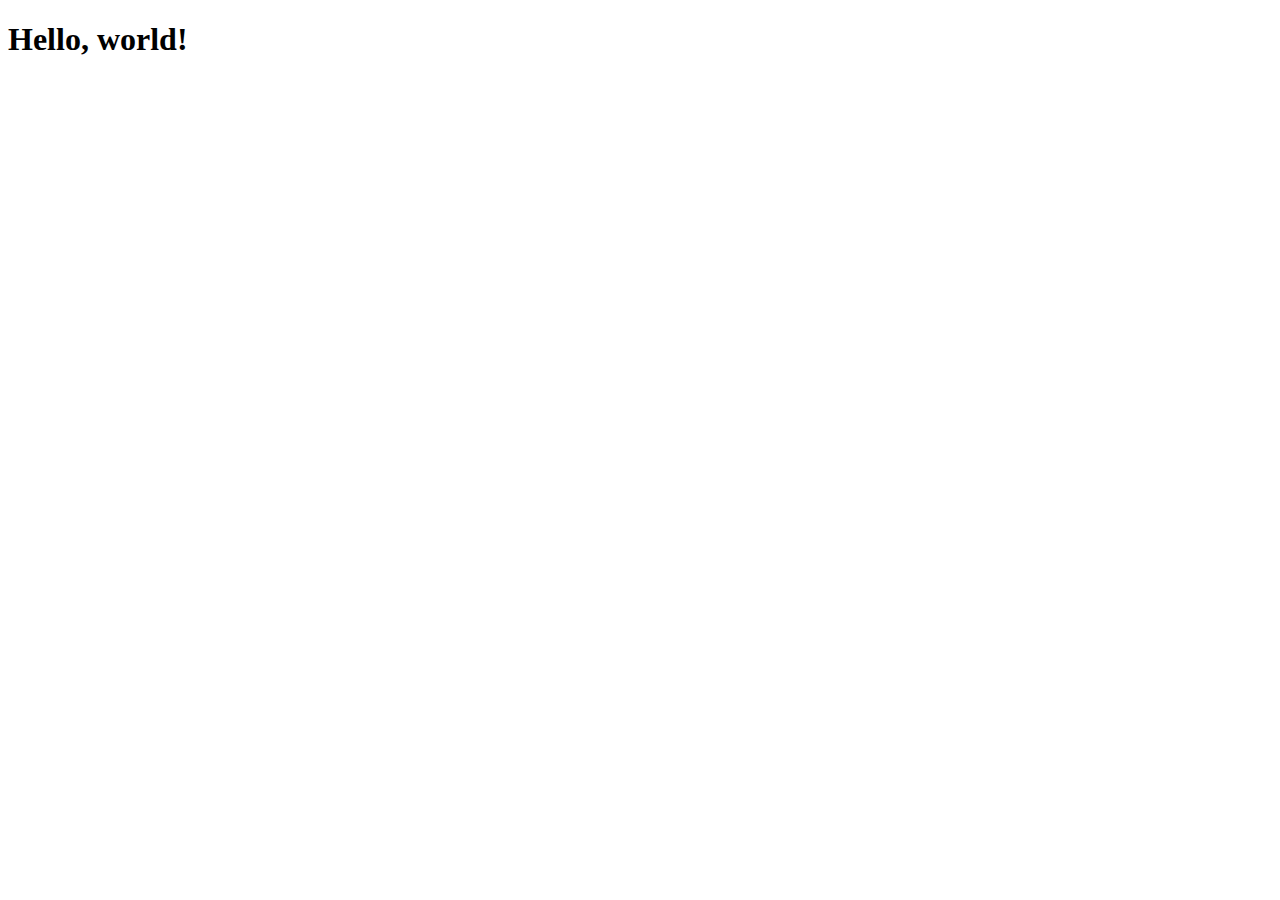
==== index.html @ e320e88f "template setup" ====
<!doctype html>
<html lang="en">
  <head>
    <!-- Required meta tags -->
    <meta charset="utf-8">
    <meta name="viewport" content="width=device-width, initial-scale=1">

    <!-- Bootstrap CSS -->
    <link href="https://cdn.jsdelivr.net/npm/bootstrap@5.1.3/dist/css/bootstrap.min.css" rel="stylesheet" integrity="sha384-1BmE4kWBq78iYhFldvKuhfTAU6auU8tT94WrHftjDbrCEXSU1oBoqyl2QvZ6jIW3" crossorigin="anonymous">

    <link rel="stylesheet" href="https://cdnjs.cloudflare.com/ajax/libs/font-awesome/4.7.0/css/font-awesome.min.css">
    <link rel="stylesheet" href="https://cdn.jsdelivr.net/npm/bootstrap-icons@1.8.2/font/bootstrap-icons.css">
    <link rel="stylesheet" type="text/css" href="./assets/css/style.css">

    <!-- favicons -->
    <link rel="apple-touch-icon" sizes="180x180" href="./assets/f2/apple-touch-icon.png">
    <link rel="icon" type="image/png" sizes="32x32" href="./assets/f2/favicon-32x32.png">
    <link rel="icon" type="image/png" sizes="16x16" href="./assets/f2/favicon-16x16.png">
    <link rel="manifest" href="./assets/f2/site.webmanifest">

    <title>Hello, world!</title>
  </head>

  <body>

    <h1>Hello, world!</h1>

    











    <script src="https://cdn.jsdelivr.net/npm/bootstrap@5.1.3/dist/js/bootstrap.bundle.min.js" integrity="sha384-ka7Sk0Gln4gmtz2MlQnikT1wXgYsOg+OMhuP+IlRH9sENBO0LRn5q+8nbTov4+1p" crossorigin="anonymous"></script>
    <script src="./assets/js/script.js"></script>

    
  </body>
</html>
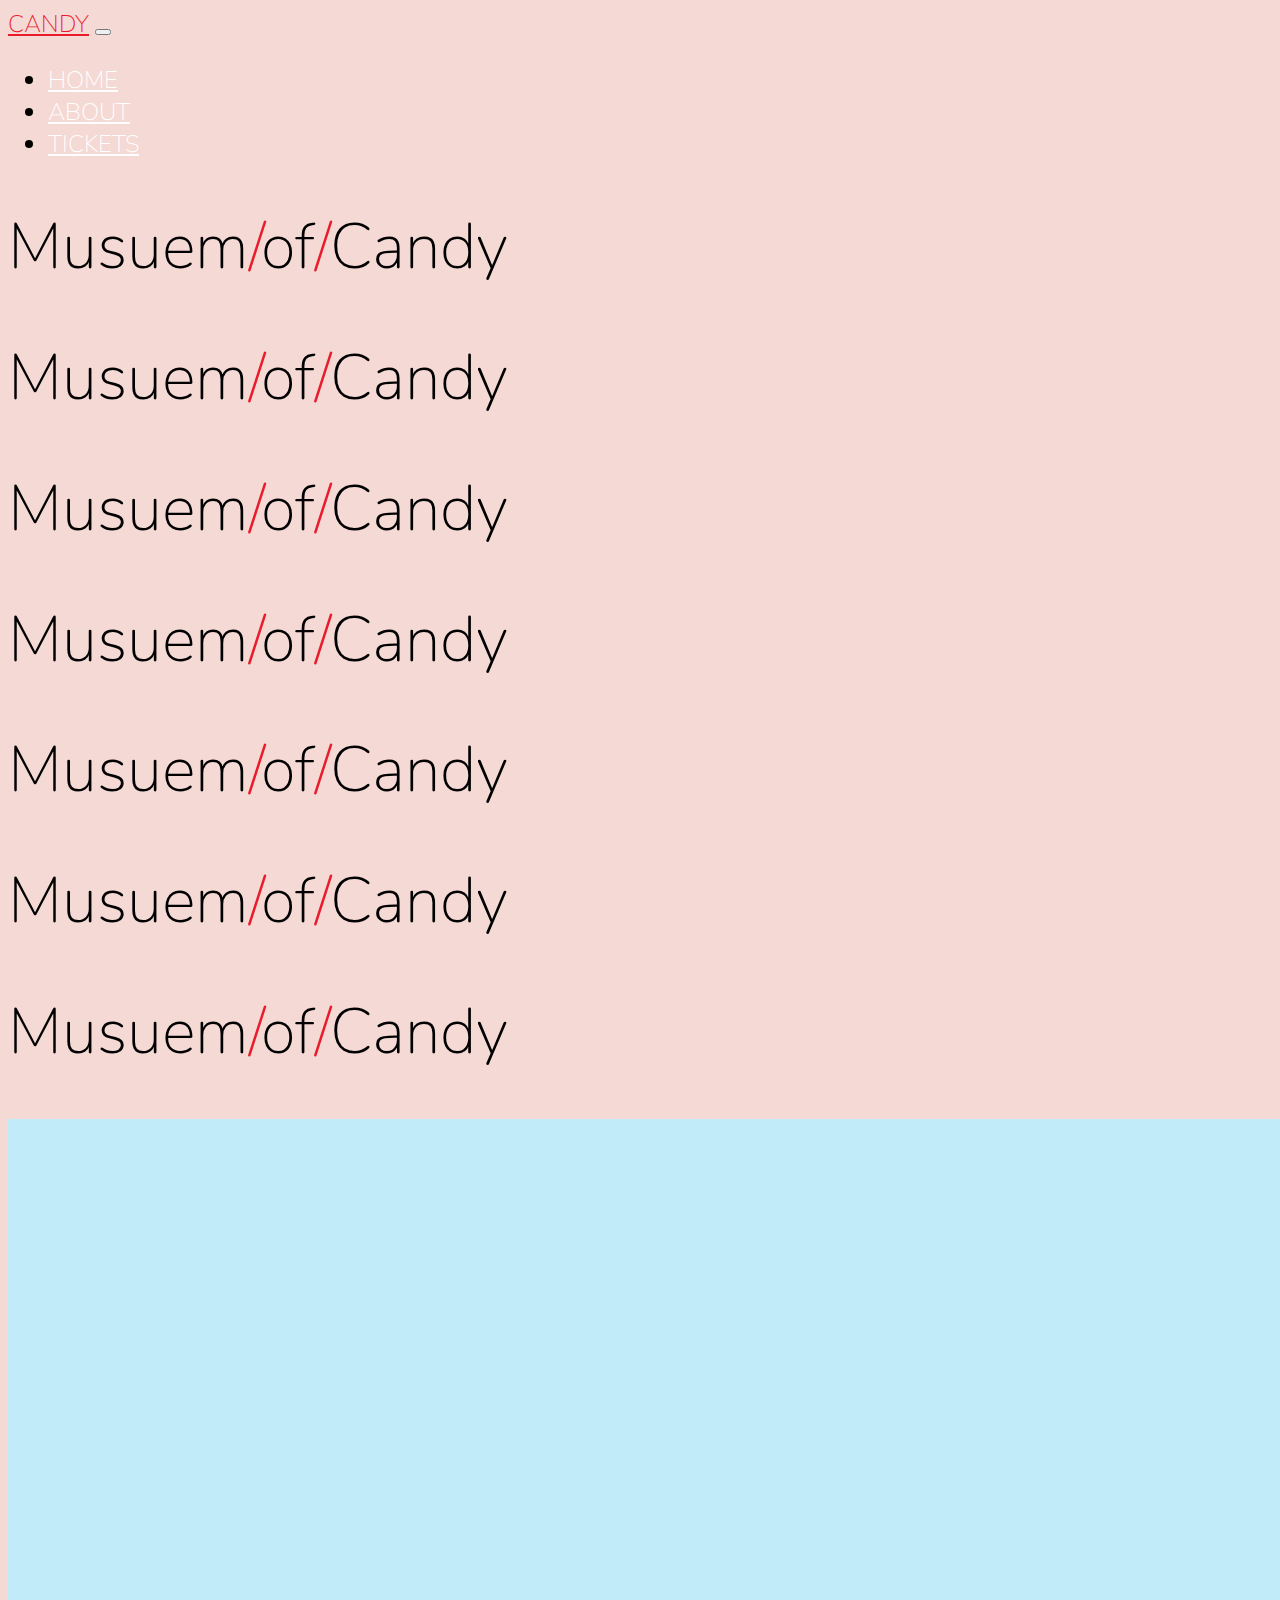
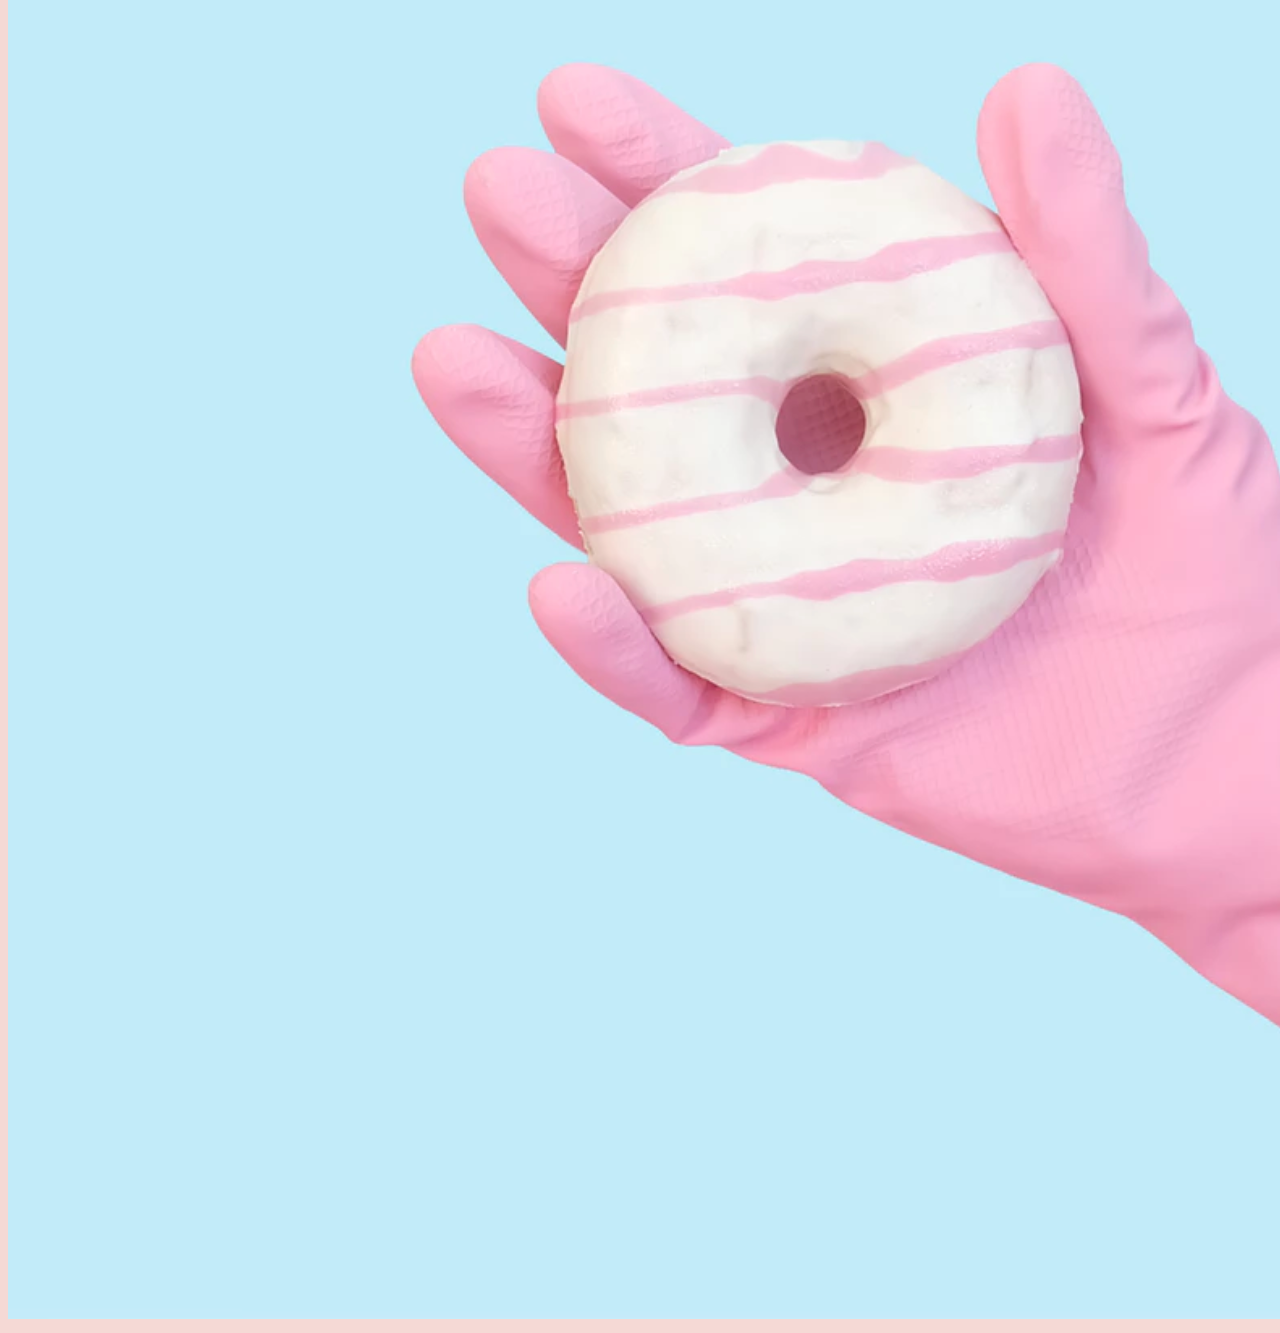
==== commit 5b82e195: "added navbar and first section" ====
--- a/index.html
+++ b/index.html
@@ -1,45 +1,77 @@
 <!doctype html>
 <html lang="en">
-  <head>
-    <!-- Required meta tags -->
-    <meta charset="utf-8">
-    <meta name="viewport" content="width=device-width, initial-scale=1">
 
-    <!-- Bootstrap CSS -->
-    <link href="https://cdn.jsdelivr.net/npm/bootstrap@5.1.3/dist/css/bootstrap.min.css" rel="stylesheet" integrity="sha384-1BmE4kWBq78iYhFldvKuhfTAU6auU8tT94WrHftjDbrCEXSU1oBoqyl2QvZ6jIW3" crossorigin="anonymous">
+<head>
+  <!-- Required meta tags -->
+  <meta charset="utf-8">
+  <meta name="viewport" content="width=device-width, initial-scale=1">
 
-    <link rel="stylesheet" href="https://cdnjs.cloudflare.com/ajax/libs/font-awesome/4.7.0/css/font-awesome.min.css">
-    <link rel="stylesheet" href="https://cdn.jsdelivr.net/npm/bootstrap-icons@1.8.2/font/bootstrap-icons.css">
-    <link rel="stylesheet" type="text/css" href="./assets/css/style.css">
-
-    <!-- favicons -->
-    <link rel="apple-touch-icon" sizes="180x180" href="./assets/f2/apple-touch-icon.png">
-    <link rel="icon" type="image/png" sizes="32x32" href="./assets/f2/favicon-32x32.png">
-    <link rel="icon" type="image/png" sizes="16x16" href="./assets/f2/favicon-16x16.png">
-    <link rel="manifest" href="./assets/f2/site.webmanifest">
-
-    <title>Hello, world!</title>
-  </head>
-
-  <body>
-
-    <h1>Hello, world!</h1>
-
-    
+  <!-- Bootstrap 5.1.3 CSS -->
+  <link href="https://cdn.jsdelivr.net/npm/bootstrap@5.1.3/dist/css/bootstrap.min.css" rel="stylesheet"
+    integrity="sha384-1BmE4kWBq78iYhFldvKuhfTAU6auU8tT94WrHftjDbrCEXSU1oBoqyl2QvZ6jIW3" crossorigin="anonymous">
 
 
+  <!-- CONTENT ASSET LINKS -->
+  <link rel="stylesheet" href="https://cdnjs.cloudflare.com/ajax/libs/font-awesome/4.7.0/css/font-awesome.min.css">
+  <!-- font-awesome icons-->
+  <link rel="stylesheet" href="https://cdn.jsdelivr.net/npm/bootstrap-icons@1.8.2/font/bootstrap-icons.css">
+  <!-- bootstrap icons-->
+  <link rel="stylesheet" type="text/css" href="./assets/css/style.css"> <!-- local stylesheet-->
+
+  <!-- favicons -->
+  <link rel="apple-touch-icon" sizes="180x180" href="./assets/f2/apple-touch-icon.png">
+  <link rel="icon" type="image/png" sizes="32x32" href="./assets/f2/favicon-32x32.png">
+  <link rel="icon" type="image/png" sizes="16x16" href="./assets/f2/favicon-16x16.png">
+  <link rel="manifest" href="./assets/f2/site.webmanifest">
+
+  <!-- fonts -->
+  <link rel="preconnect" href="https://fonts.googleapis.com">
+  <link rel="preconnect" href="https://fonts.gstatic.com" crossorigin>
+  <link href="https://fonts.googleapis.com/css2?family=Nunito:wght@200&display=swap" rel="stylesheet">
 
 
+  <title>Musuem of Candy</title>
+</head>
+
+<body>
+  <nav class="navbar navbar-dark navbar-expand-md py-0 fixed-top" id="navbar">
+    <a href="#" class="navbar-brand">candy</a>
+    <button class="navbar-toggler" data-bs-toggle="collapse" data-bs-target="#navlinks" aria-label="Toggle navigation">
+      <span class="navbar-toggler-icon"></span>
+    </button>
+    <div class="navbar-collapse collapse" id="navlinks">
+      <ul class="navbar-nav">
+        <li class="nav-item"><a href="#" class="nav-link">home</a></li>
+        <li class="nav-item"><a href="#" class="nav-link">about</a></li>
+        <li class="nav-item"><a href="#" class="nav-link">tickets</a></li>
+      </ul>
+    </div>
+  </nav>
+  <section class="container-fluid px-0">
+    <div class="row align-items-center">
+      <div class="col-lg-6">
+        <div class="text-white text-center d-none d-lg-block mt-5" id="h1">
+          <h1>Musuem<span>/</span>of<span>/</span>Candy</h1>
+          <h1>Musuem<span>/</span>of<span>/</span>Candy</h1>
+          <h1>Musuem<span>/</span>of<span>/</span>Candy</h1>
+          <h1>Musuem<span>/</span>of<span>/</span>Candy</h1>
+          <h1>Musuem<span>/</span>of<span>/</span>Candy</h1>
+          <h1>Musuem<span>/</span>of<span>/</span>Candy</h1>
+          <h1>Musuem<span>/</span>of<span>/</span>Candy</h1>
+        </div>
+
+      </div>
+      <div class="col-lg-6">
+        <img src="imgs/hand2.png" class="img-fluid" alt="">
+      </div>
+    </div>
+  </section>
+  <script src="https://cdn.jsdelivr.net/npm/bootstrap@5.1.3/dist/js/bootstrap.bundle.min.js"
+    integrity="sha384-ka7Sk0Gln4gmtz2MlQnikT1wXgYsOg+OMhuP+IlRH9sENBO0LRn5q+8nbTov4+1p"
+    crossorigin="anonymous"></script> <!-- npm bootstrap .js-->
+  <script src="./assets/js/script.js"></script> <!-- local script-->
 
 
+</body>
 
-
-
-
-
-    <script src="https://cdn.jsdelivr.net/npm/bootstrap@5.1.3/dist/js/bootstrap.bundle.min.js" integrity="sha384-ka7Sk0Gln4gmtz2MlQnikT1wXgYsOg+OMhuP+IlRH9sENBO0LRn5q+8nbTov4+1p" crossorigin="anonymous"></script>
-    <script src="./assets/js/script.js"></script>
-
-    
-  </body>
-</html>
+</html>--- a/assets/css/style.css
+++ b/assets/css/style.css
@@ -0,0 +1,38 @@
+body{
+    background-color: #f5d9d5;
+    font-family: "Nunito", sans-serif;
+}
+a{
+    text-transform: uppercase;
+}
+#navbar .navbar-brand{
+    color: #ea1c2c;
+
+}
+#navbar{
+    font-size: 1.5rem;
+    font-weight: 100;
+}
+#navbar .nav-link{
+    color: white;
+}
+#navbar .nav-link:hover{
+    color: #ea1c2c;
+}
+#h1 span{
+    color: #ea1c2c;
+}
+#h1 h1{
+    font-weight: 100;
+    font-size: 4rem;
+}
+.navbar.scrolled{
+background-color: rgb(222 192 222);
+transition: all .5s;
+}
+@media (max-width: 1200px) {
+    #h1 h1{
+        font-weight: 100;
+        font-size: 3rem;
+    }
+}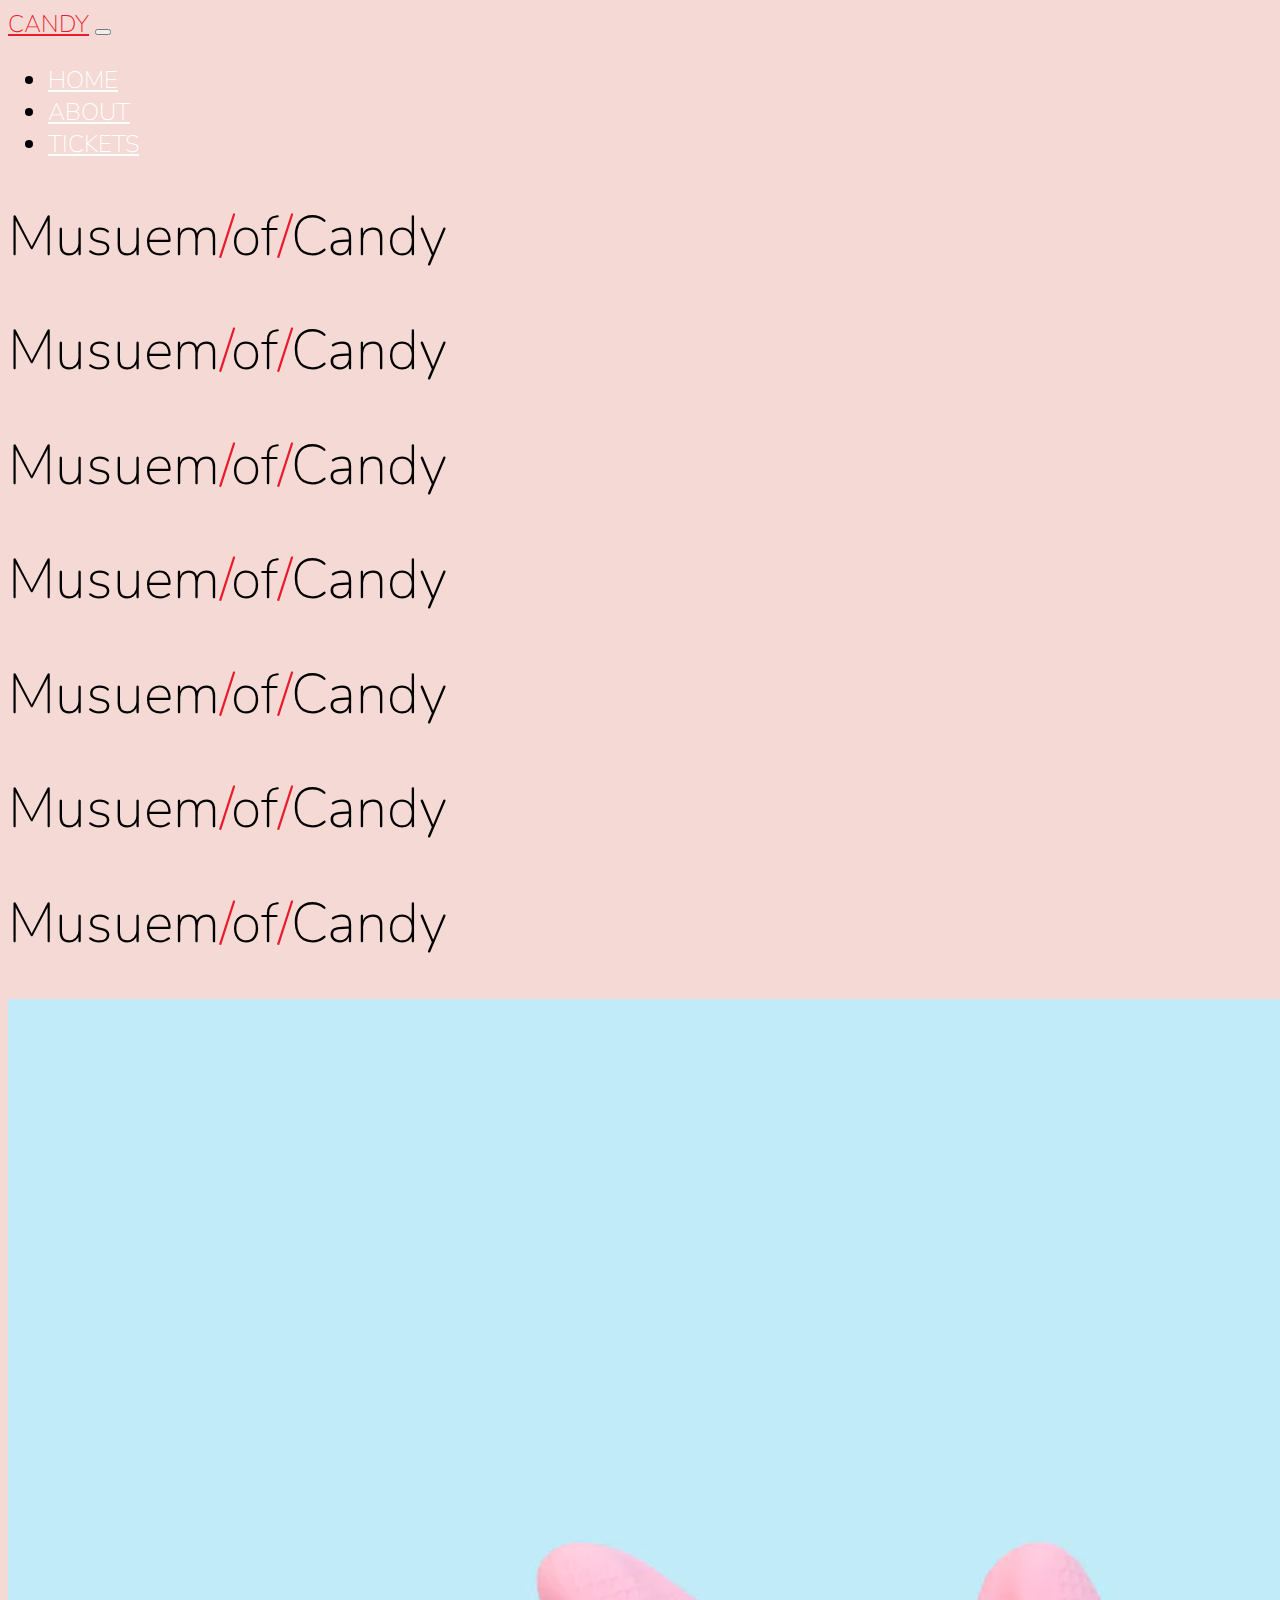
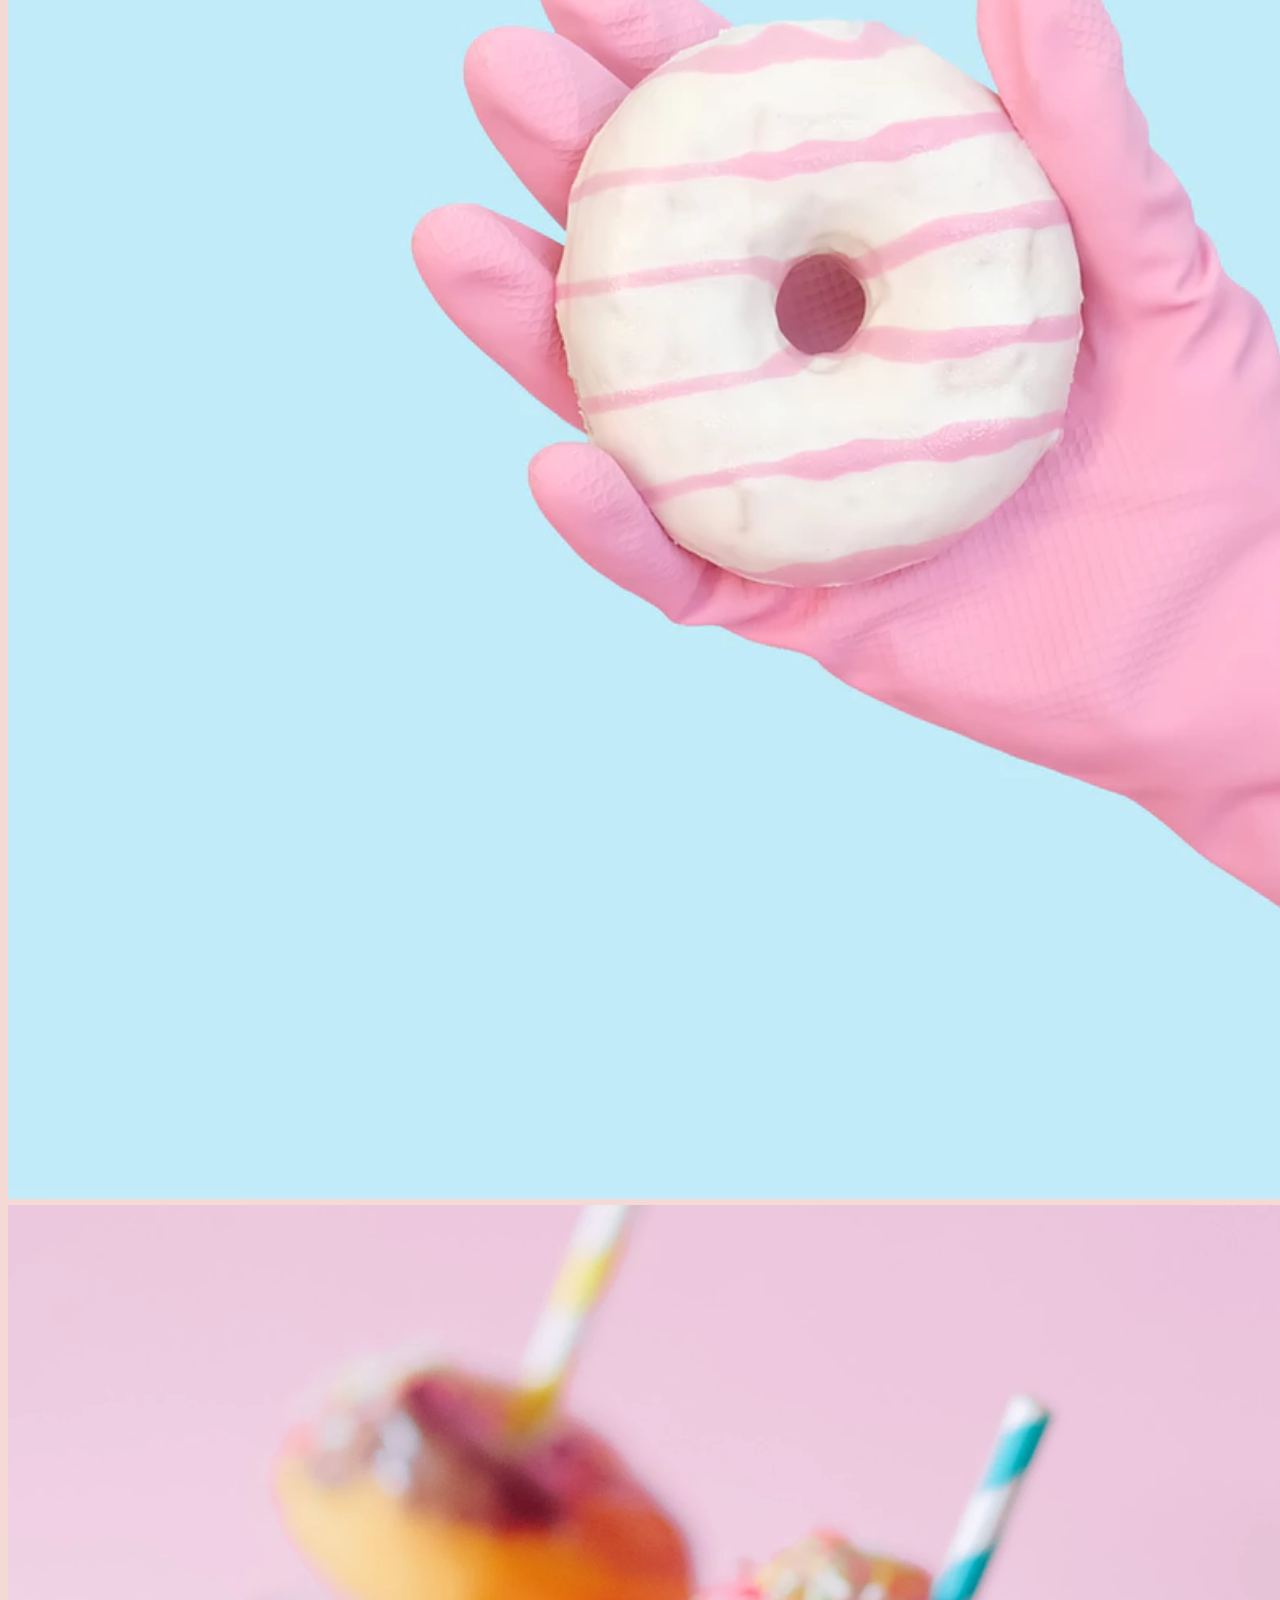
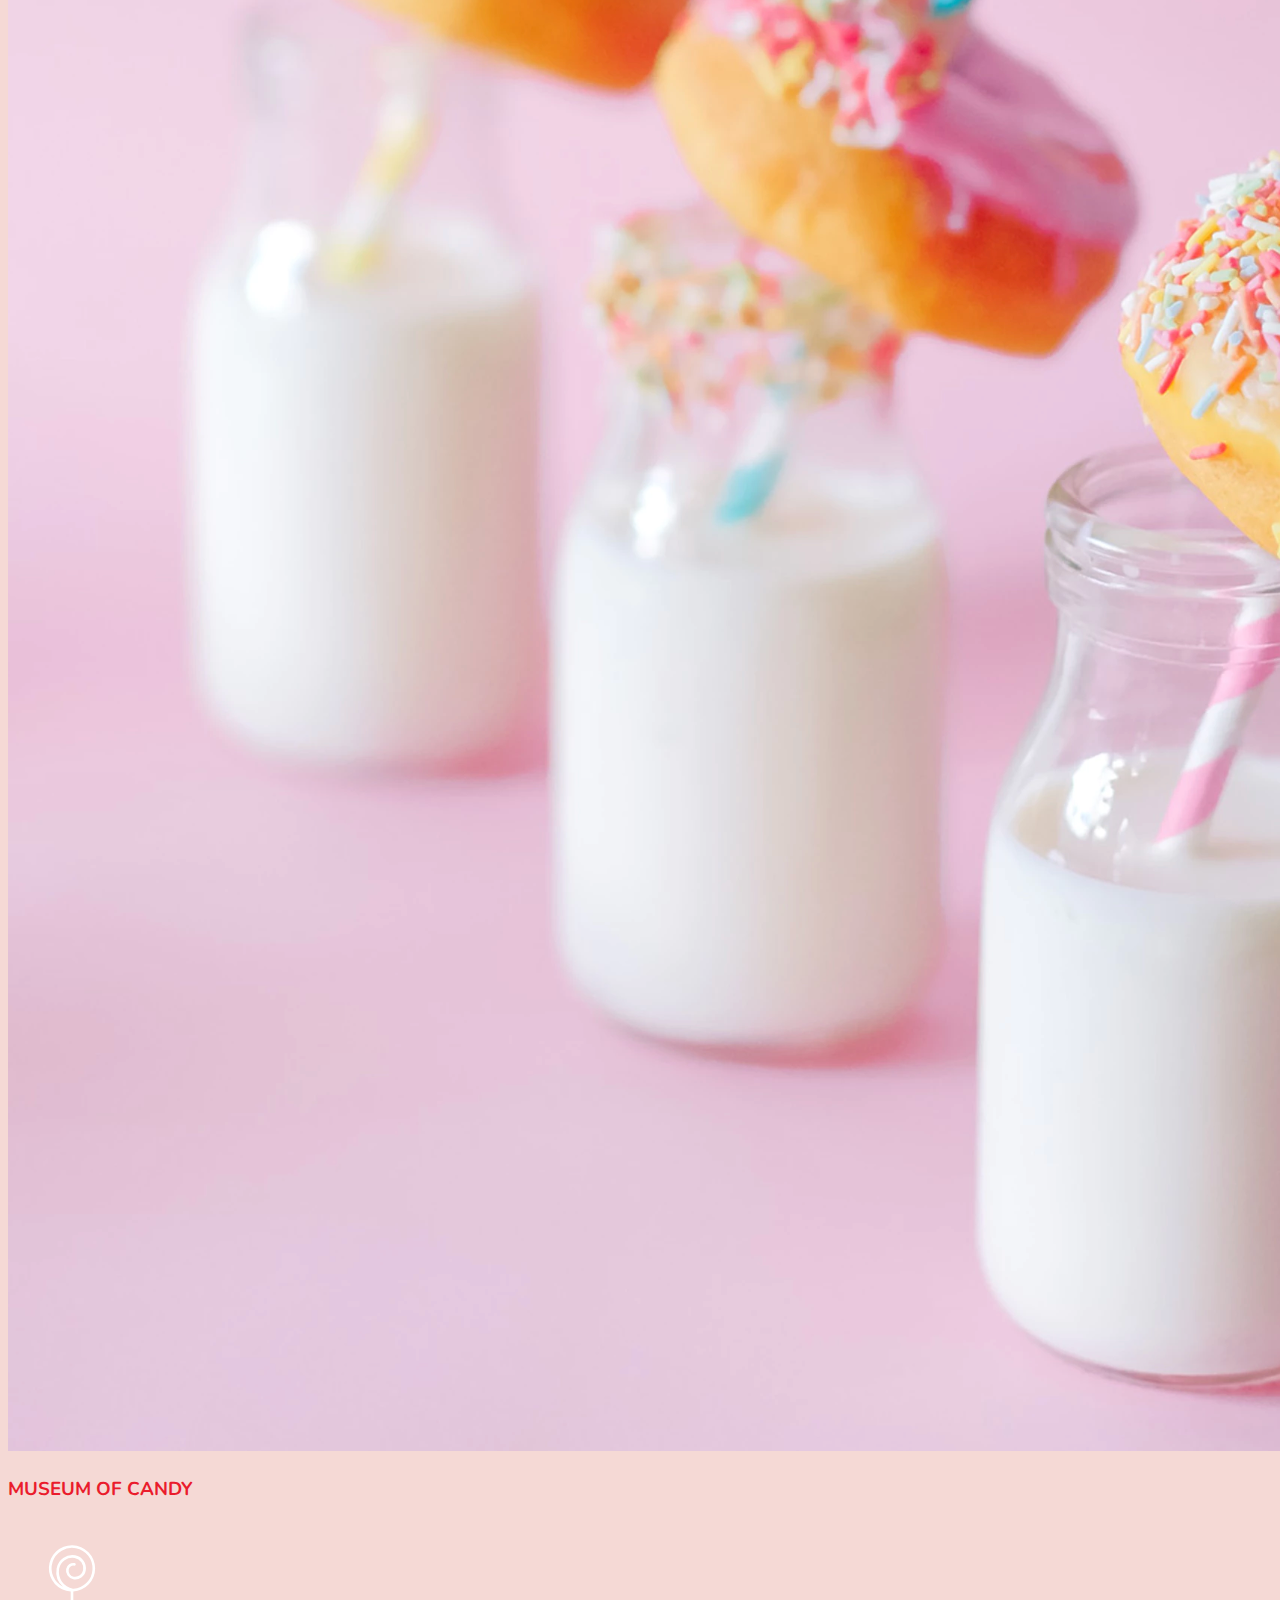
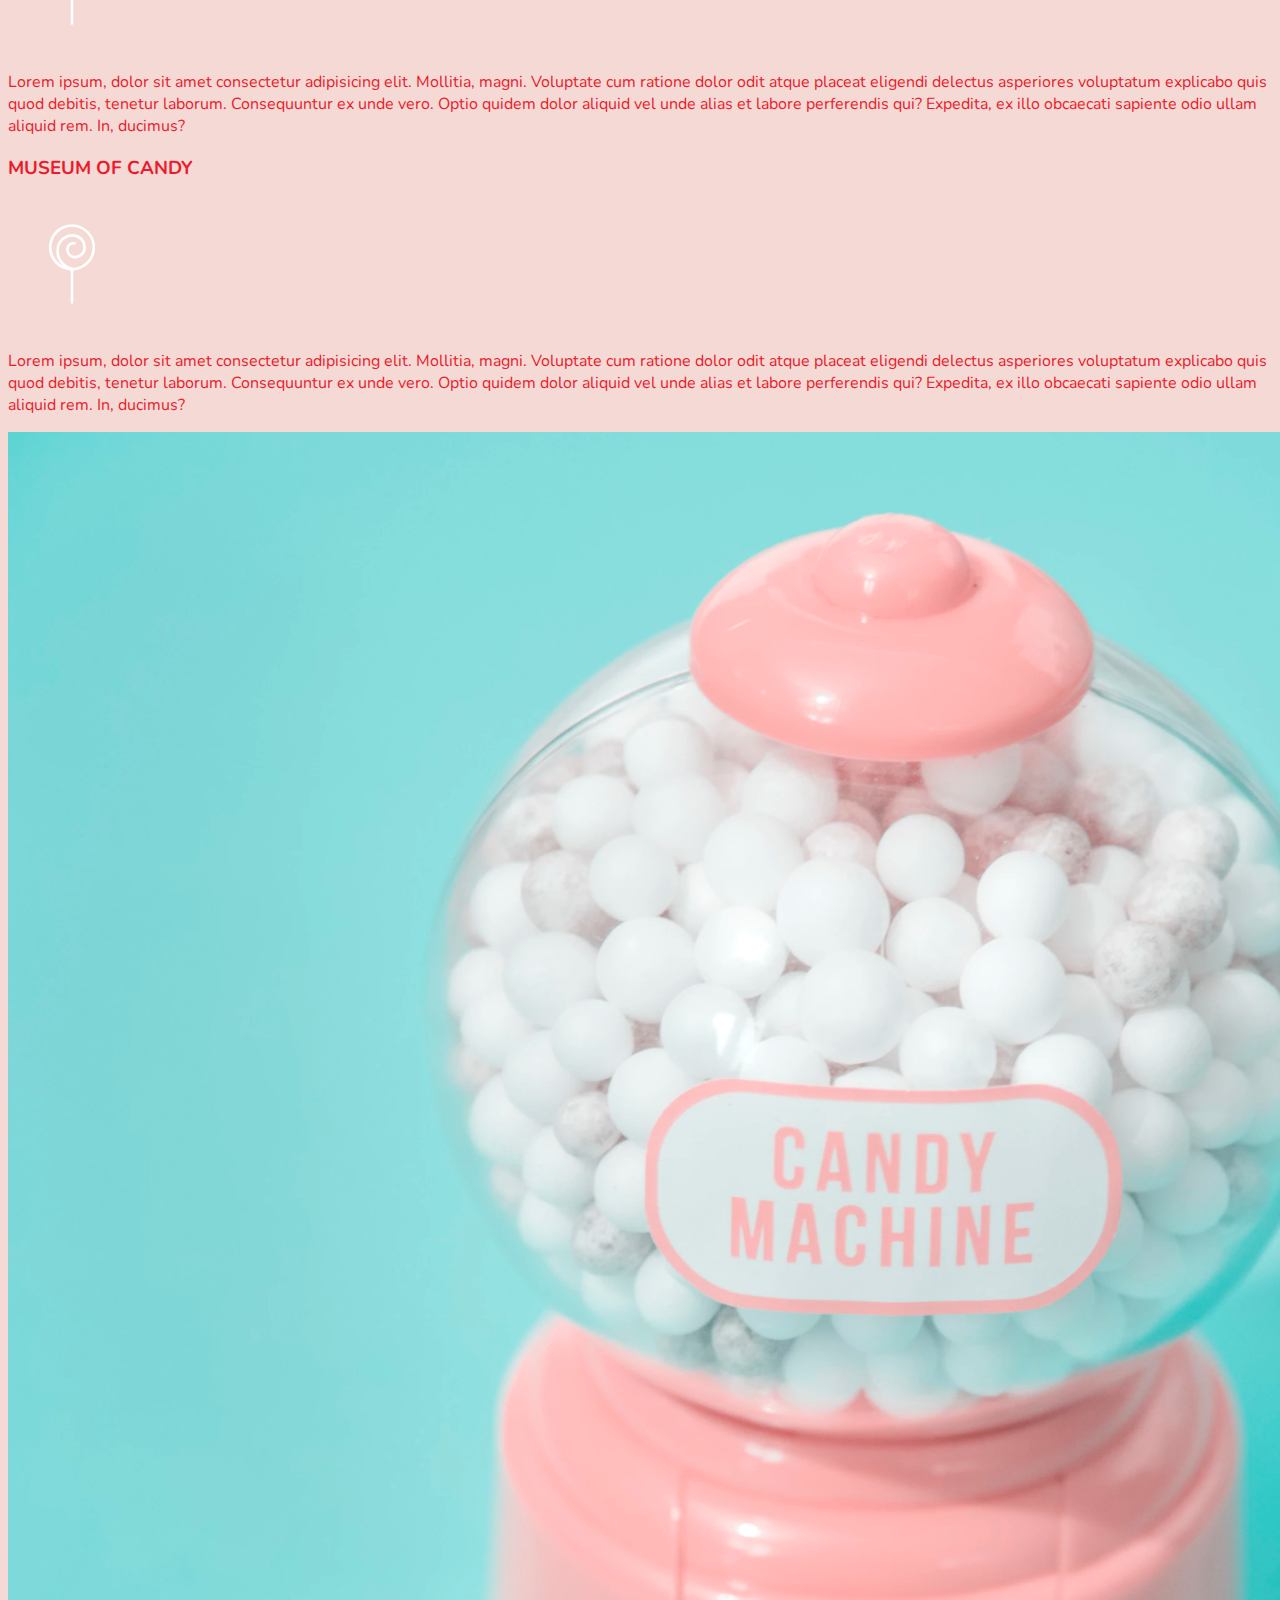
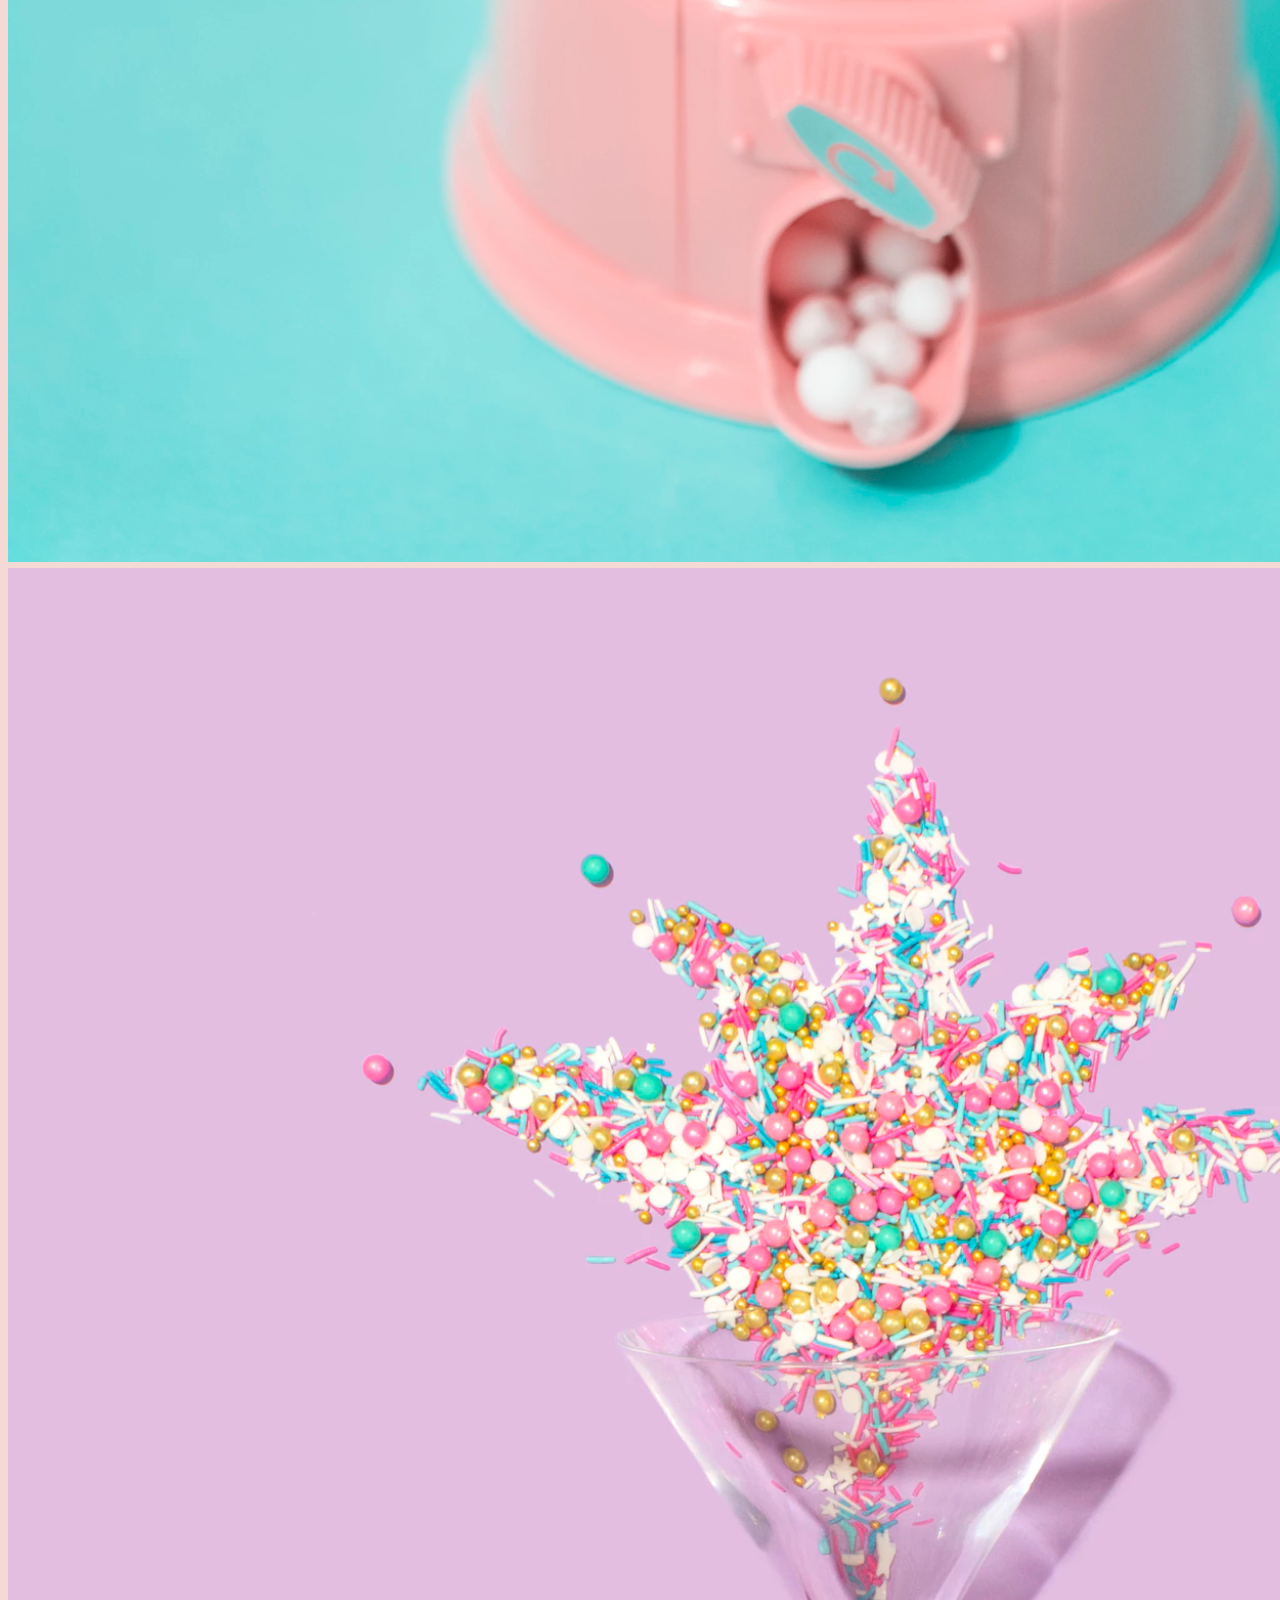
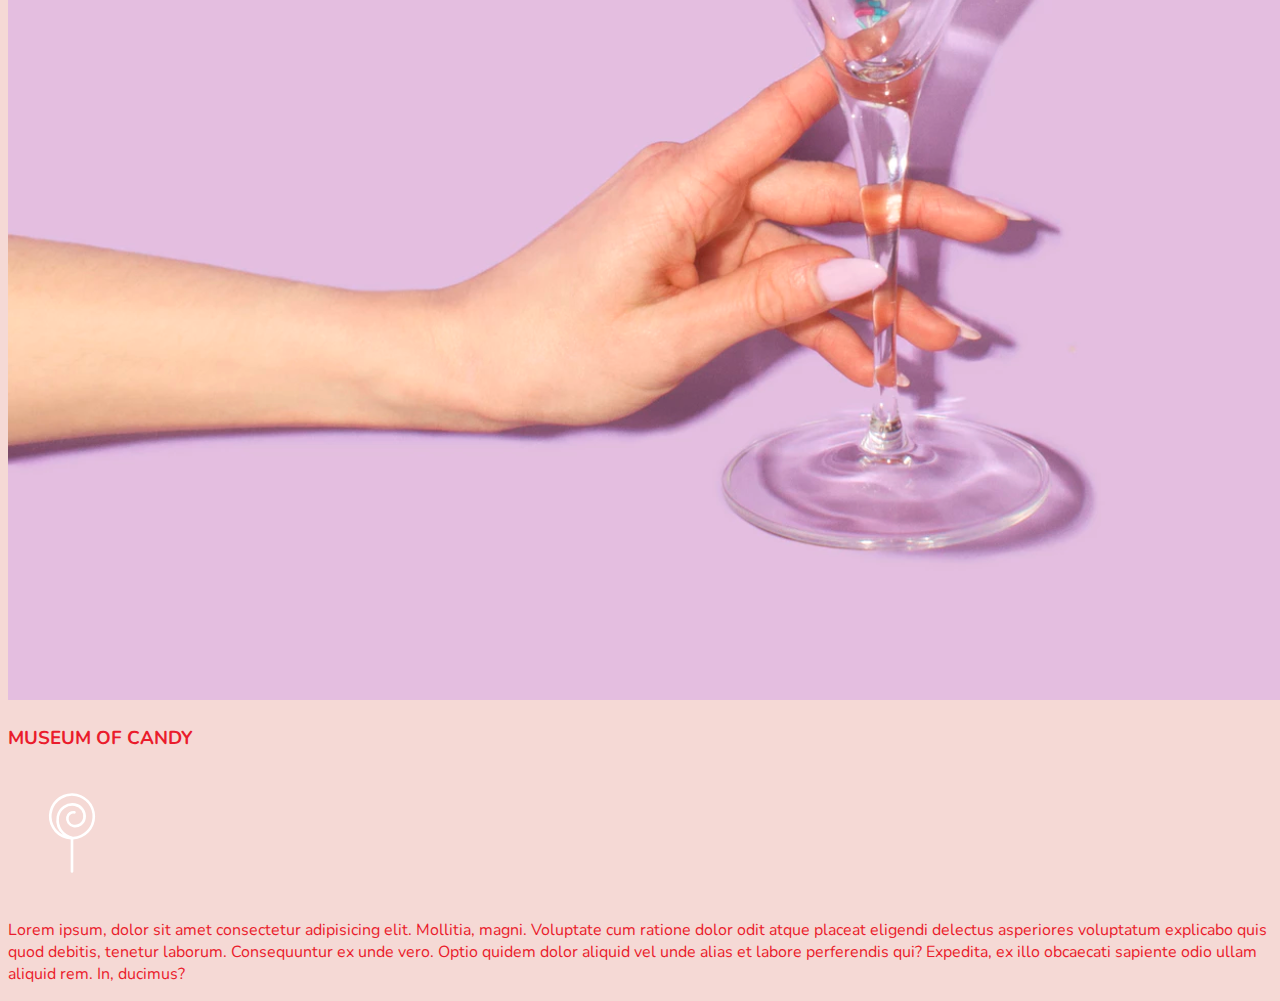
==== commit e56342de: "sections completed" ====
--- a/index.html
+++ b/index.html
@@ -47,7 +47,8 @@
       </ul>
     </div>
   </nav>
-  <section class="container-fluid px-0">
+
+  <section class="container-fluid mb-5 px-0">
     <div class="row align-items-center">
       <div class="col-lg-6">
         <div class="text-white text-center d-none d-lg-block mt-5" id="h1">
@@ -60,12 +61,98 @@
           <h1>Musuem<span>/</span>of<span>/</span>Candy</h1>
         </div>
 
+        </div>
+        <div class="col-lg-6">
+          <img src="./assets/images/hand2.png" class="img-fluid" alt="">
+        </div>
       </div>
-      <div class="col-lg-6">
-        <img src="imgs/hand2.png" class="img-fluid" alt="">
+    </section>
+
+
+
+
+    <section class="container-fluid mb-5 px-0">
+      <div class="row align-items-center">
+        <div class="col-lg-6">
+          <img src="./assets/images/milk.png" class="img-fluid" alt="">
+        </div>
+      
+        <div class="col-lg-6 p-5 text-center">
+          <h3 class="museum-header">MUSEUM OF CANDY</h3>
+          <img src="./assets/images/lolli_icon.png" alt="">
+          <p class="museum-text">
+            Lorem ipsum, dolor sit amet consectetur adipisicing elit. Mollitia, magni. Voluptate cum ratione dolor odit atque placeat eligendi delectus asperiores voluptatum explicabo quis quod debitis, tenetur laborum. Consequuntur ex unde vero. Optio quidem dolor aliquid vel unde alias et labore perferendis qui? Expedita, ex illo obcaecati sapiente odio ullam aliquid rem. In, ducimus? 
+          </p>
+        </div>
+
       </div>
-    </div>
-  </section>
+
+
+    </section>
+    
+    
+    
+    
+    <section class="container-fluid mb-5 px-0">
+      <div class="row align-items-center">
+        <div class="col-lg-6 p-5 text-center">
+          <h3 class="museum-header">MUSEUM OF CANDY</h3>
+          <img src="./assets/images/lolli_icon.png" alt="">
+          <p class="museum-text">
+            Lorem ipsum, dolor sit amet consectetur adipisicing elit. Mollitia, magni. Voluptate cum ratione dolor odit atque placeat eligendi delectus asperiores voluptatum explicabo quis quod debitis, tenetur laborum. Consequuntur ex unde vero. Optio quidem dolor aliquid vel unde alias et labore perferendis qui? Expedita, ex illo obcaecati sapiente odio ullam aliquid rem. In, ducimus? 
+          </p>
+        </div>
+
+
+        <div class="col-lg-6">
+          <img src="./assets/images/gumball.png" class="img-fluid" alt="">
+        </div>
+      
+
+      </div>
+
+
+    </section>
+    
+    
+    
+    <section class="container-fluid mb-5 px-0">
+      <div class="row align-items-center">
+        <div class="col-lg-6">
+          <img src="./assets/images/sprinkles.png" class="img-fluid" alt="">
+        </div>
+        <div class="col-lg-6 p-5 text-center">
+          <h3 class="museum-header">MUSEUM OF CANDY</h3>
+          <img src="./assets/images/lolli_icon.png" alt="">
+          <p class="museum-text">
+            Lorem ipsum, dolor sit amet consectetur adipisicing elit. Mollitia, magni. Voluptate cum ratione dolor odit atque placeat eligendi delectus asperiores voluptatum explicabo quis quod debitis, tenetur laborum. Consequuntur ex unde vero. Optio quidem dolor aliquid vel unde alias et labore perferendis qui? Expedita, ex illo obcaecati sapiente odio ullam aliquid rem. In, ducimus? 
+          </p>
+        </div>
+
+
+      
+
+      </div>
+
+
+    </section>
+
+
+
+
+
+
+
+
+
+
+
+
+
+
+
+
+
   <script src="https://cdn.jsdelivr.net/npm/bootstrap@5.1.3/dist/js/bootstrap.bundle.min.js"
     integrity="sha384-ka7Sk0Gln4gmtz2MlQnikT1wXgYsOg+OMhuP+IlRH9sENBO0LRn5q+8nbTov4+1p"
     crossorigin="anonymous"></script> <!-- npm bootstrap .js-->
--- a/assets/css/style.css
+++ b/assets/css/style.css
@@ -19,12 +19,14 @@
 #navbar .nav-link:hover{
     color: #ea1c2c;
 }
-#h1 span{
+#h1 span, 
+.museum-header, 
+.museum-text{
     color: #ea1c2c;
 }
 #h1 h1{
     font-weight: 100;
-    font-size: 4rem;
+    font-size: 3.5rem;
 }
 .navbar.scrolled{
 background-color: rgb(222 192 222);
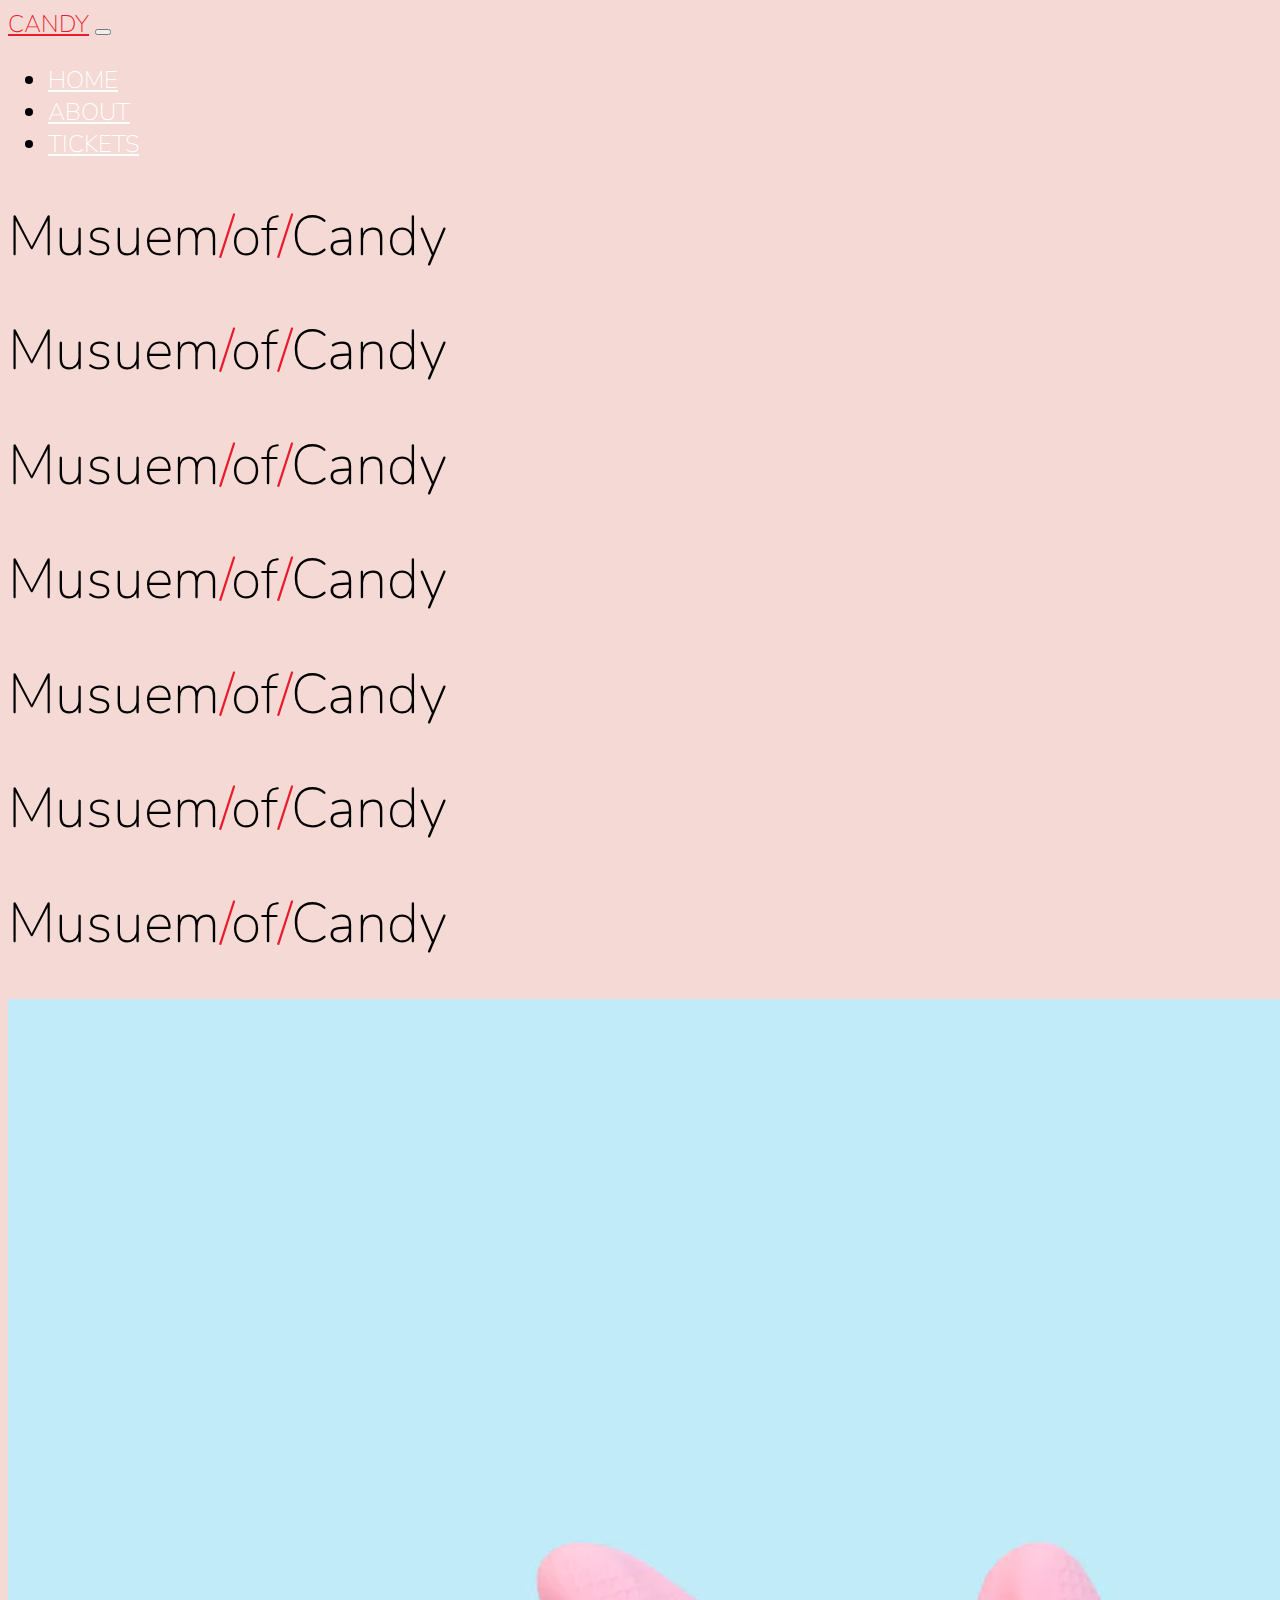
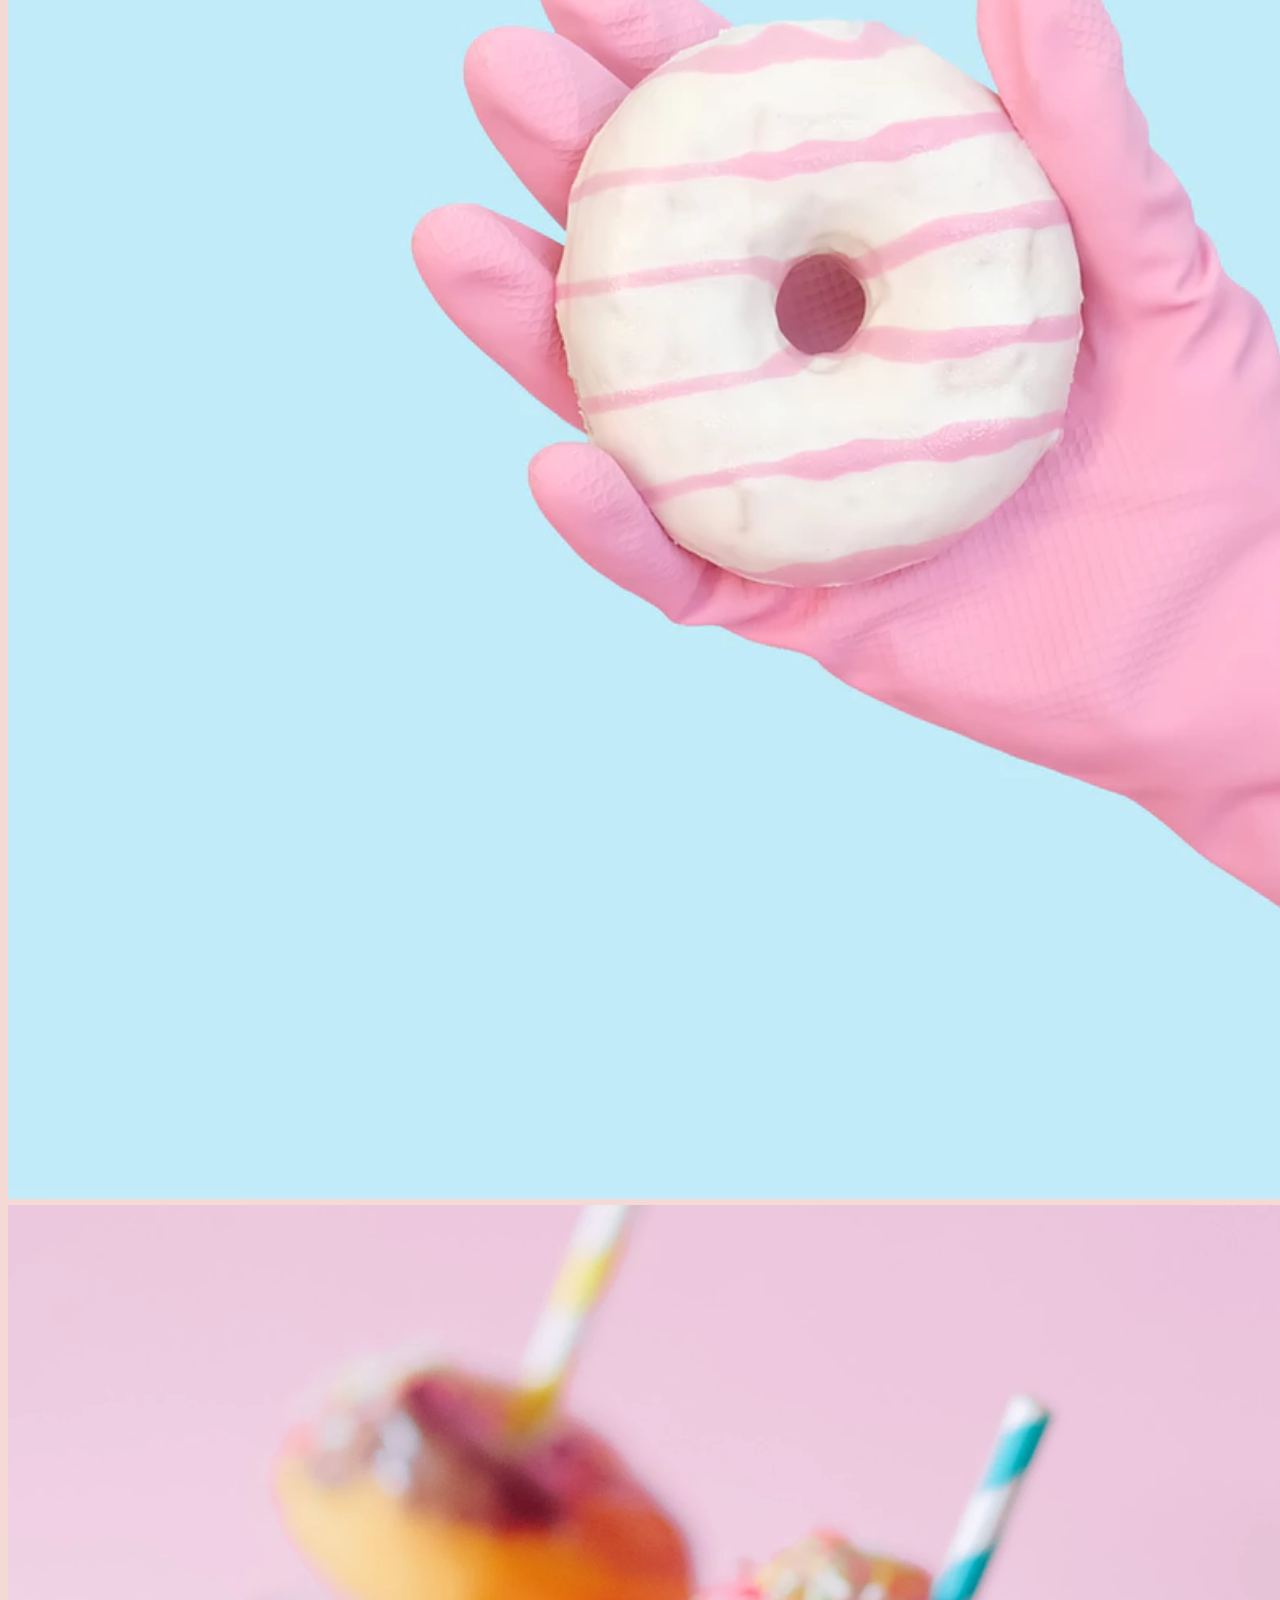
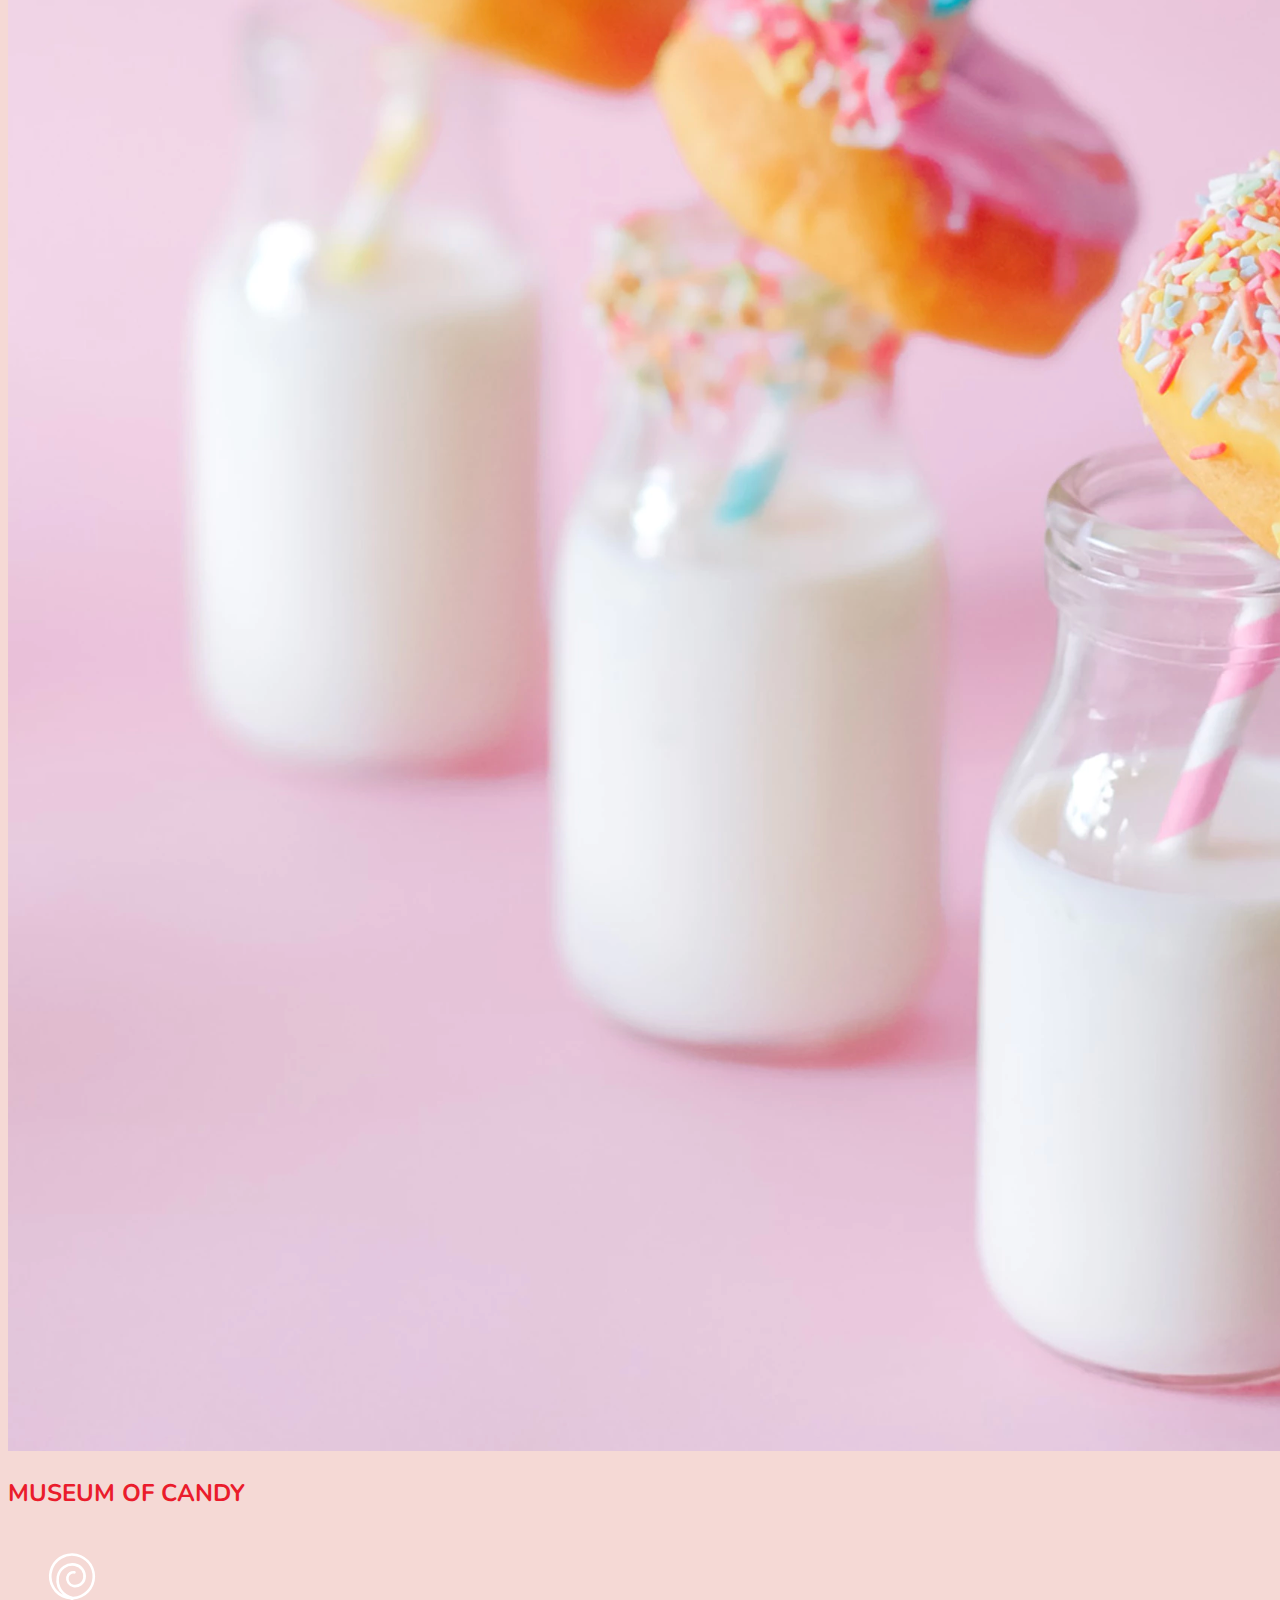
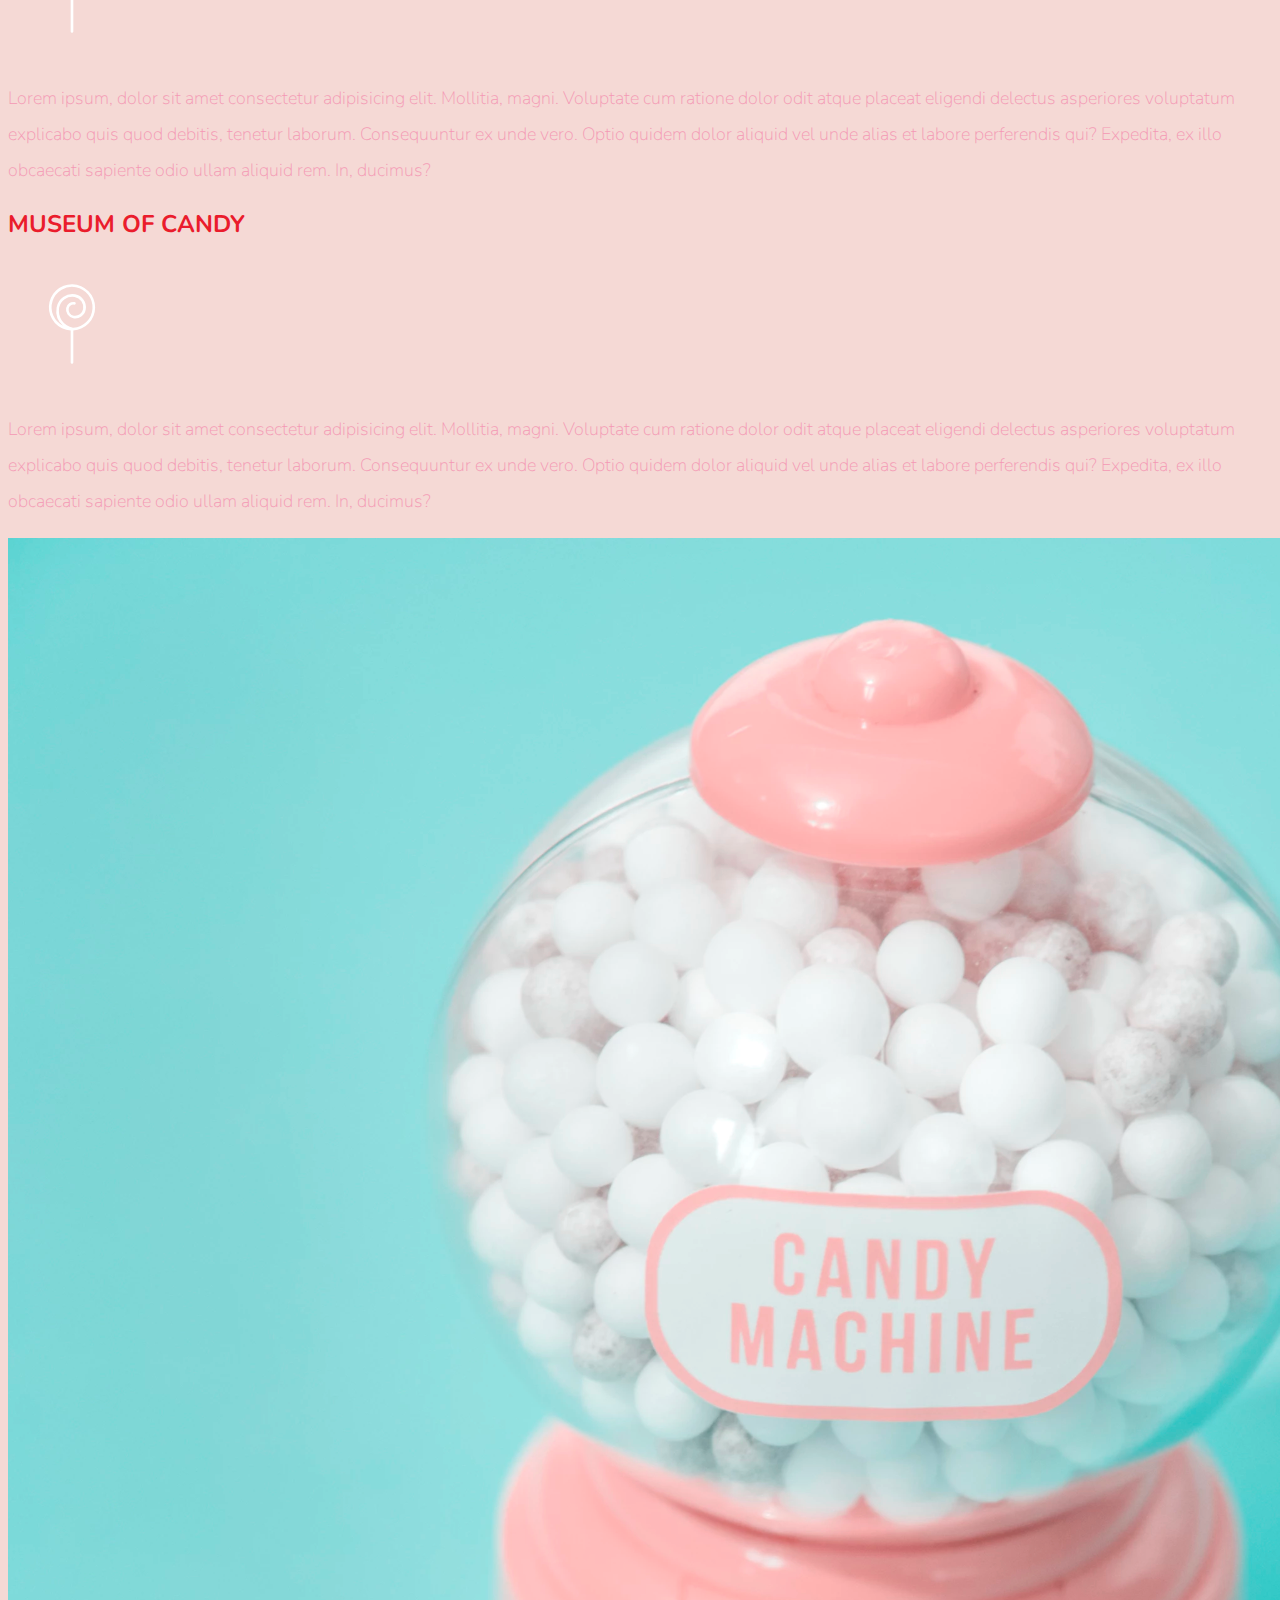
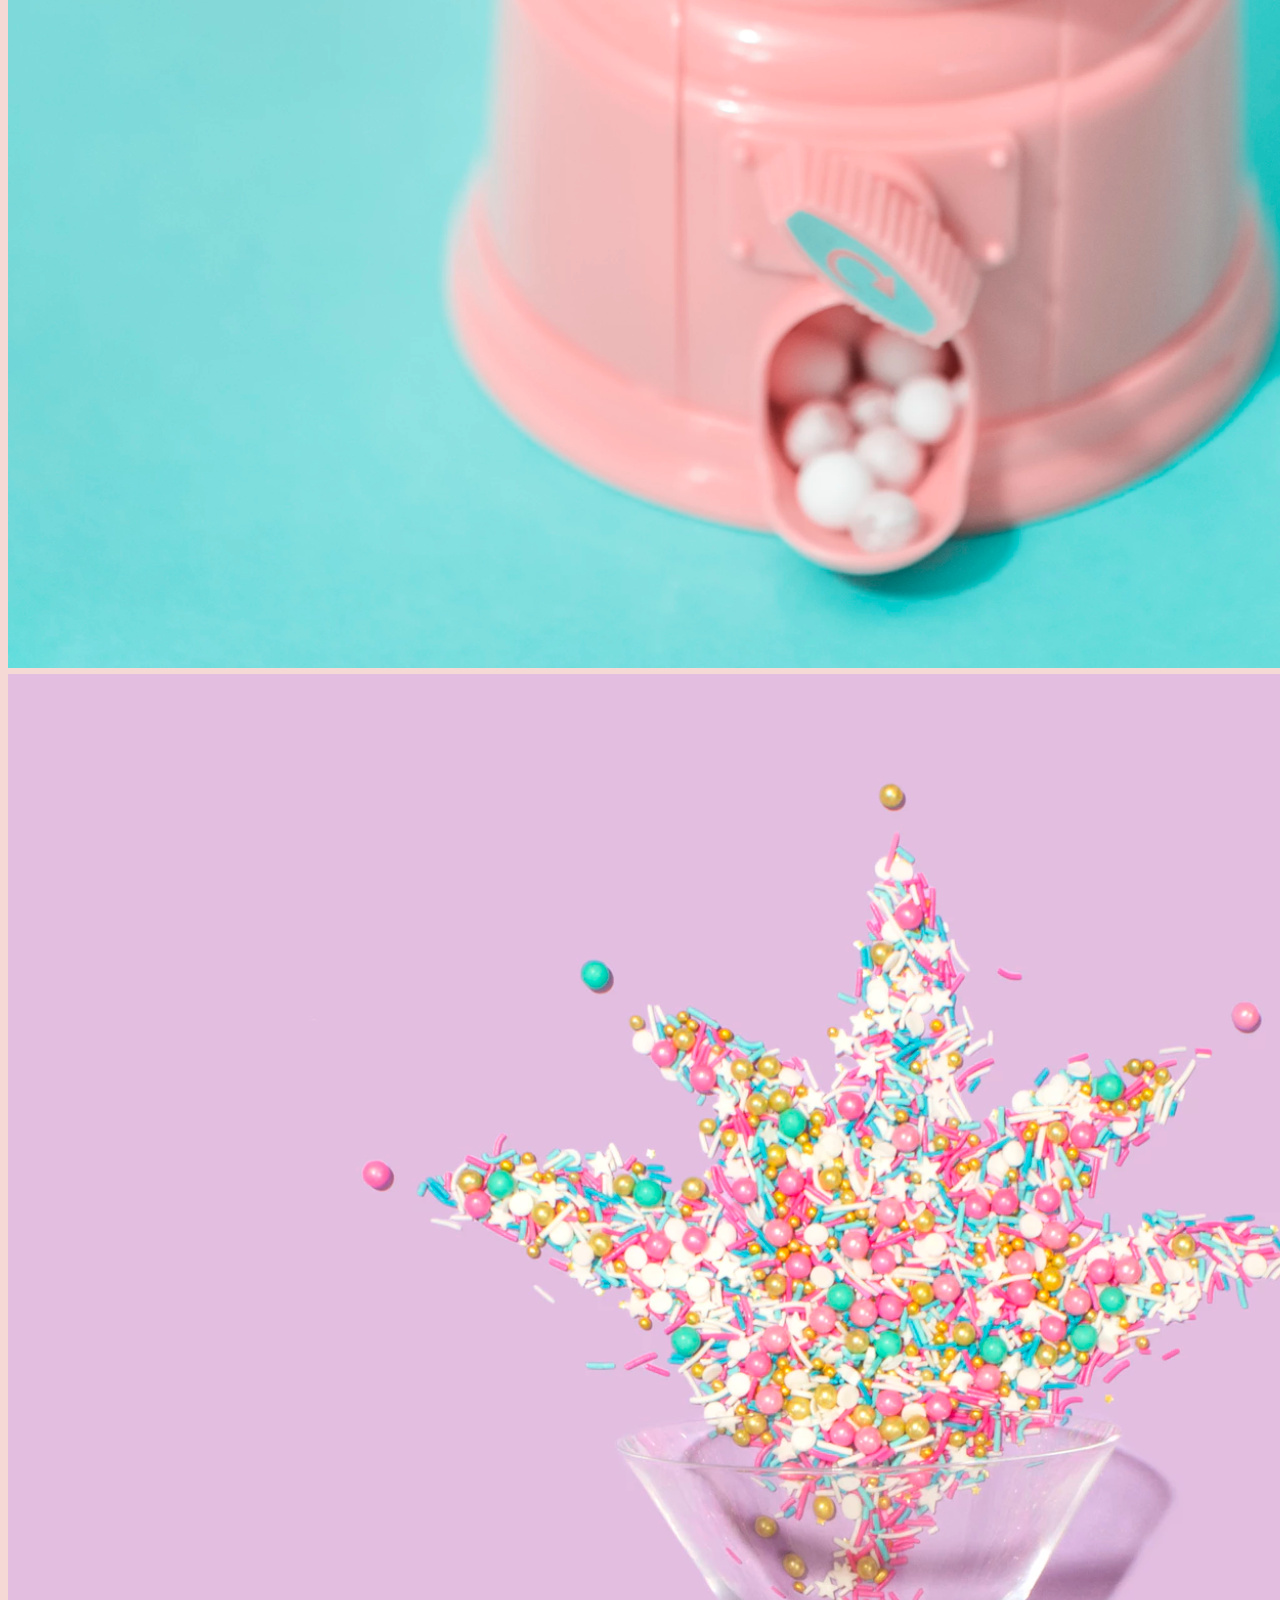
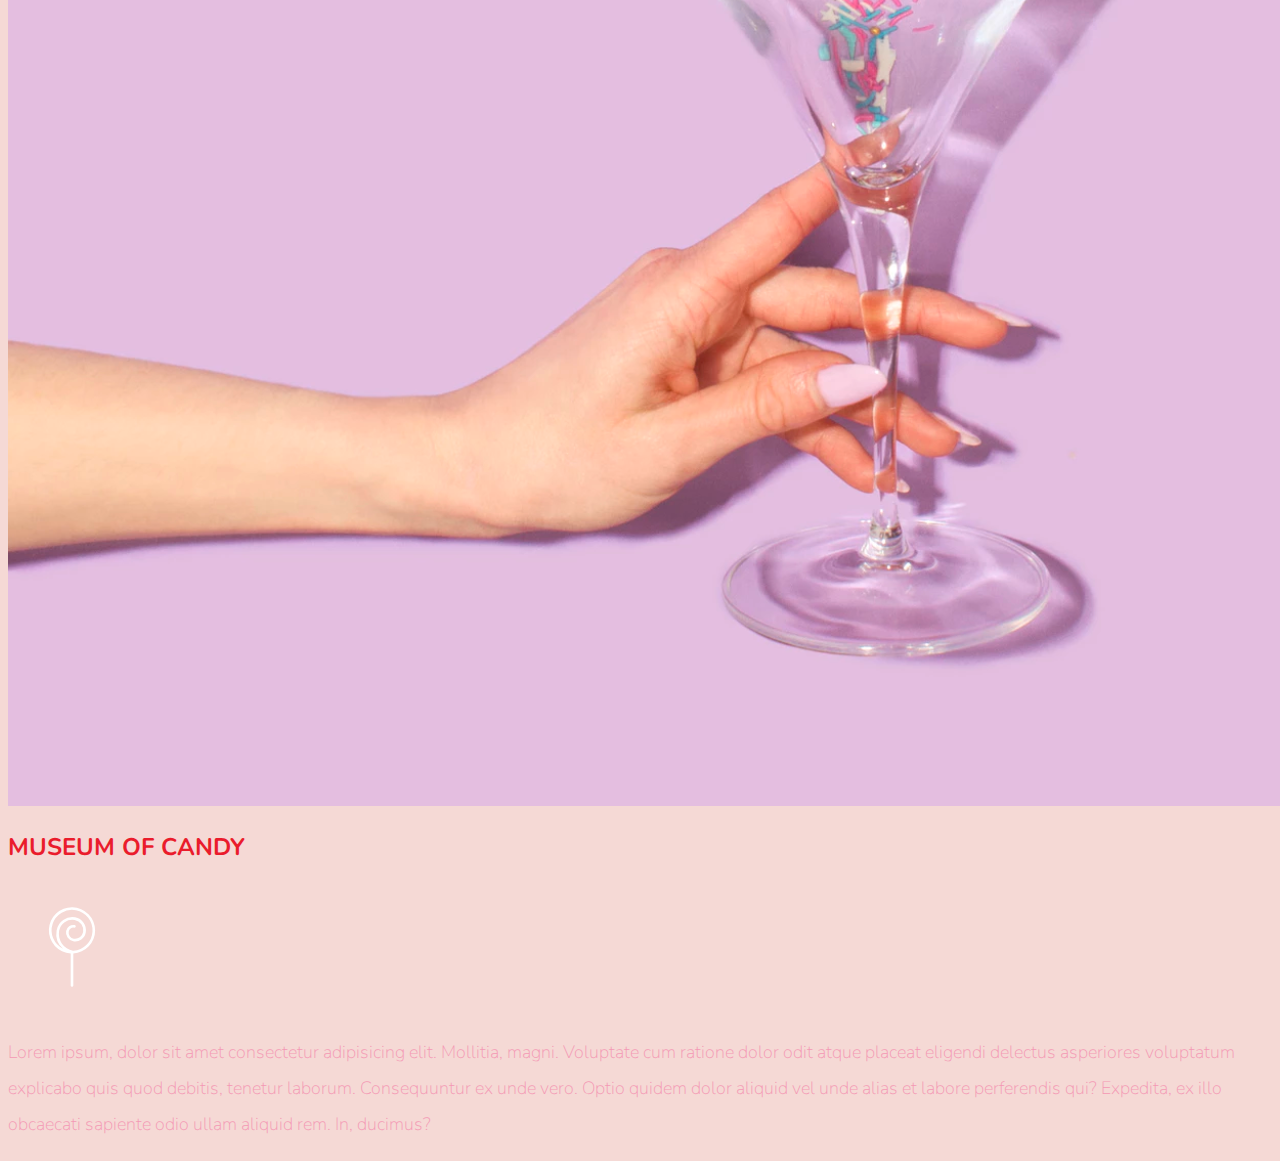
==== commit f7d09ced: "order" ====
--- a/index.html
+++ b/index.html
@@ -48,7 +48,7 @@
     </div>
   </nav>
 
-  <section class="container-fluid mb-5 px-0">
+  <section class="container-fluid mb-5 mb-md-0 px-0">
     <div class="row align-items-center">
       <div class="col-lg-6">
         <div class="text-white text-center d-none d-lg-block mt-5" id="h1">
@@ -61,81 +61,102 @@
           <h1>Musuem<span>/</span>of<span>/</span>Candy</h1>
         </div>
 
-        </div>
-        <div class="col-lg-6">
-          <img src="./assets/images/hand2.png" class="img-fluid" alt="">
-        </div>
       </div>
-    </section>
+      <div class="col-lg-6">
+        <img src="./assets/images/hand2.png" class="img-fluid" alt="">
+      </div>
+    </div>
+  </section>
 
 
 
 
-    <section class="container-fluid mb-5 px-0">
-      <div class="row align-items-center">
-        <div class="col-lg-6">
-          <img src="./assets/images/milk.png" class="img-fluid" alt="">
+  <section class="container-fluid mb-5 mb-md-0 px-0">
+    <div class="row align-items-center">
+      <div class="col-md-6 order-2 order-md-1">
+        <img src="./assets/images/milk.png" class="img-fluid" alt="">
+      </div>
+
+      <div class="col-md-6 p-5 text-center order-1 order-md-2">
+        <div class="row justify-content-center">
+          <div class="col-10 col-lg-8">
+            <h2 class="museum-header">MUSEUM OF CANDY</h2>
+            <img src="./assets/images/lolli_icon.png" alt="" class="d-none d-lg-inline">
+            <p class="museum-text">
+              Lorem ipsum, dolor sit amet consectetur adipisicing elit. Mollitia, magni. Voluptate cum ratione dolor
+              odit atque placeat eligendi delectus asperiores voluptatum explicabo quis quod debitis, tenetur laborum.
+              Consequuntur ex unde vero. Optio quidem dolor aliquid vel unde alias et labore perferendis qui? Expedita,
+              ex illo obcaecati sapiente odio ullam aliquid rem. In, ducimus?
+            </p>
+          </div>
         </div>
-      
-        <div class="col-lg-6 p-5 text-center">
-          <h3 class="museum-header">MUSEUM OF CANDY</h3>
-          <img src="./assets/images/lolli_icon.png" alt="">
-          <p class="museum-text">
-            Lorem ipsum, dolor sit amet consectetur adipisicing elit. Mollitia, magni. Voluptate cum ratione dolor odit atque placeat eligendi delectus asperiores voluptatum explicabo quis quod debitis, tenetur laborum. Consequuntur ex unde vero. Optio quidem dolor aliquid vel unde alias et labore perferendis qui? Expedita, ex illo obcaecati sapiente odio ullam aliquid rem. In, ducimus? 
-          </p>
+      </div>
+
+    </div>
+
+
+  </section>
+
+
+
+
+  <section class="container-fluid mb-5 mb-md-0 px-0">
+    <div class="row align-items-center">
+      <div class="col-md-6 p-5 text-center order-2 order-md-1">
+        <div class="row justify-content-center">
+          <div class="col-10 col-lg-8">
+            <h2 class="museum-header">MUSEUM OF CANDY</h2>
+            <img src="./assets/images/lolli_icon.png" alt="" class="d-none d-lg-inline">
+            <p class="museum-text">
+              Lorem ipsum, dolor sit amet consectetur adipisicing elit. Mollitia, magni. Voluptate cum ratione dolor
+              odit atque placeat eligendi delectus asperiores voluptatum explicabo quis quod debitis, tenetur laborum.
+              Consequuntur ex unde vero. Optio quidem dolor aliquid vel unde alias et labore perferendis qui? Expedita,
+              ex illo obcaecati sapiente odio ullam aliquid rem. In, ducimus?
+            </p>
+          </div>
         </div>
-
       </div>
 
 
-    </section>
-    
-    
-    
-    
-    <section class="container-fluid mb-5 px-0">
-      <div class="row align-items-center">
-        <div class="col-lg-6 p-5 text-center">
-          <h3 class="museum-header">MUSEUM OF CANDY</h3>
-          <img src="./assets/images/lolli_icon.png" alt="">
-          <p class="museum-text">
-            Lorem ipsum, dolor sit amet consectetur adipisicing elit. Mollitia, magni. Voluptate cum ratione dolor odit atque placeat eligendi delectus asperiores voluptatum explicabo quis quod debitis, tenetur laborum. Consequuntur ex unde vero. Optio quidem dolor aliquid vel unde alias et labore perferendis qui? Expedita, ex illo obcaecati sapiente odio ullam aliquid rem. In, ducimus? 
-          </p>
-        </div>
-
-
-        <div class="col-lg-6">
-          <img src="./assets/images/gumball.png" class="img-fluid" alt="">
-        </div>
-      
-
+      <div class="col-md-6 order-2 order-md-1">
+        <img src="./assets/images/gumball.png" class="img-fluid" alt="">
       </div>
 
 
-    </section>
-    
-    
-    
-    <section class="container-fluid mb-5 px-0">
-      <div class="row align-items-center">
-        <div class="col-lg-6">
-          <img src="./assets/images/sprinkles.png" class="img-fluid" alt="">
-        </div>
-        <div class="col-lg-6 p-5 text-center">
-          <h3 class="museum-header">MUSEUM OF CANDY</h3>
-          <img src="./assets/images/lolli_icon.png" alt="">
-          <p class="museum-text">
-            Lorem ipsum, dolor sit amet consectetur adipisicing elit. Mollitia, magni. Voluptate cum ratione dolor odit atque placeat eligendi delectus asperiores voluptatum explicabo quis quod debitis, tenetur laborum. Consequuntur ex unde vero. Optio quidem dolor aliquid vel unde alias et labore perferendis qui? Expedita, ex illo obcaecati sapiente odio ullam aliquid rem. In, ducimus? 
-          </p>
-        </div>
+    </div>
 
 
-      
+  </section>
 
+
+
+  <section class="container-fluid mb-0 px-0">
+    <div class="row align-items-center">
+      <div class="col-md-6 order-2 order-md-1">
+        <img src="./assets/images/sprinkles.png" class="img-fluid" alt="">
+      </div>
+      <div class="col-md-6 p-5 text-center order-1 order-md-2">
+        <div class="row justify-content-center">
+          <div class="col-10 col-lg-8">
+            <h2 class="museum-header">MUSEUM OF CANDY</h2>
+            <img src="./assets/images/lolli_icon.png" alt="" class="d-none d-lg-inline">
+            <p class="museum-text">
+              Lorem ipsum, dolor sit amet consectetur adipisicing elit. Mollitia, magni. Voluptate cum ratione dolor
+              odit atque placeat eligendi delectus asperiores voluptatum explicabo quis quod debitis, tenetur laborum.
+              Consequuntur ex unde vero. Optio quidem dolor aliquid vel unde alias et labore perferendis qui? Expedita,
+              ex illo obcaecati sapiente odio ullam aliquid rem. In, ducimus?
+            </p>
+          </div>
+        </div>
       </div>
 
 
-    </section>
+
+
+    </div>
+
+
+  </section>
 
 
 
--- a/assets/css/style.css
+++ b/assets/css/style.css
@@ -20,9 +20,14 @@
     color: #ea1c2c;
 }
 #h1 span, 
-.museum-header, 
+.museum-header{
+    color: #ea1c2c;
+}
 .museum-text{
-    color: #ea1c2c;
+    color: #f498b4;
+    font-weight: 100;
+    font-size: 1.12rem;
+    line-height: 2;
 }
 #h1 h1{
     font-weight: 100;
